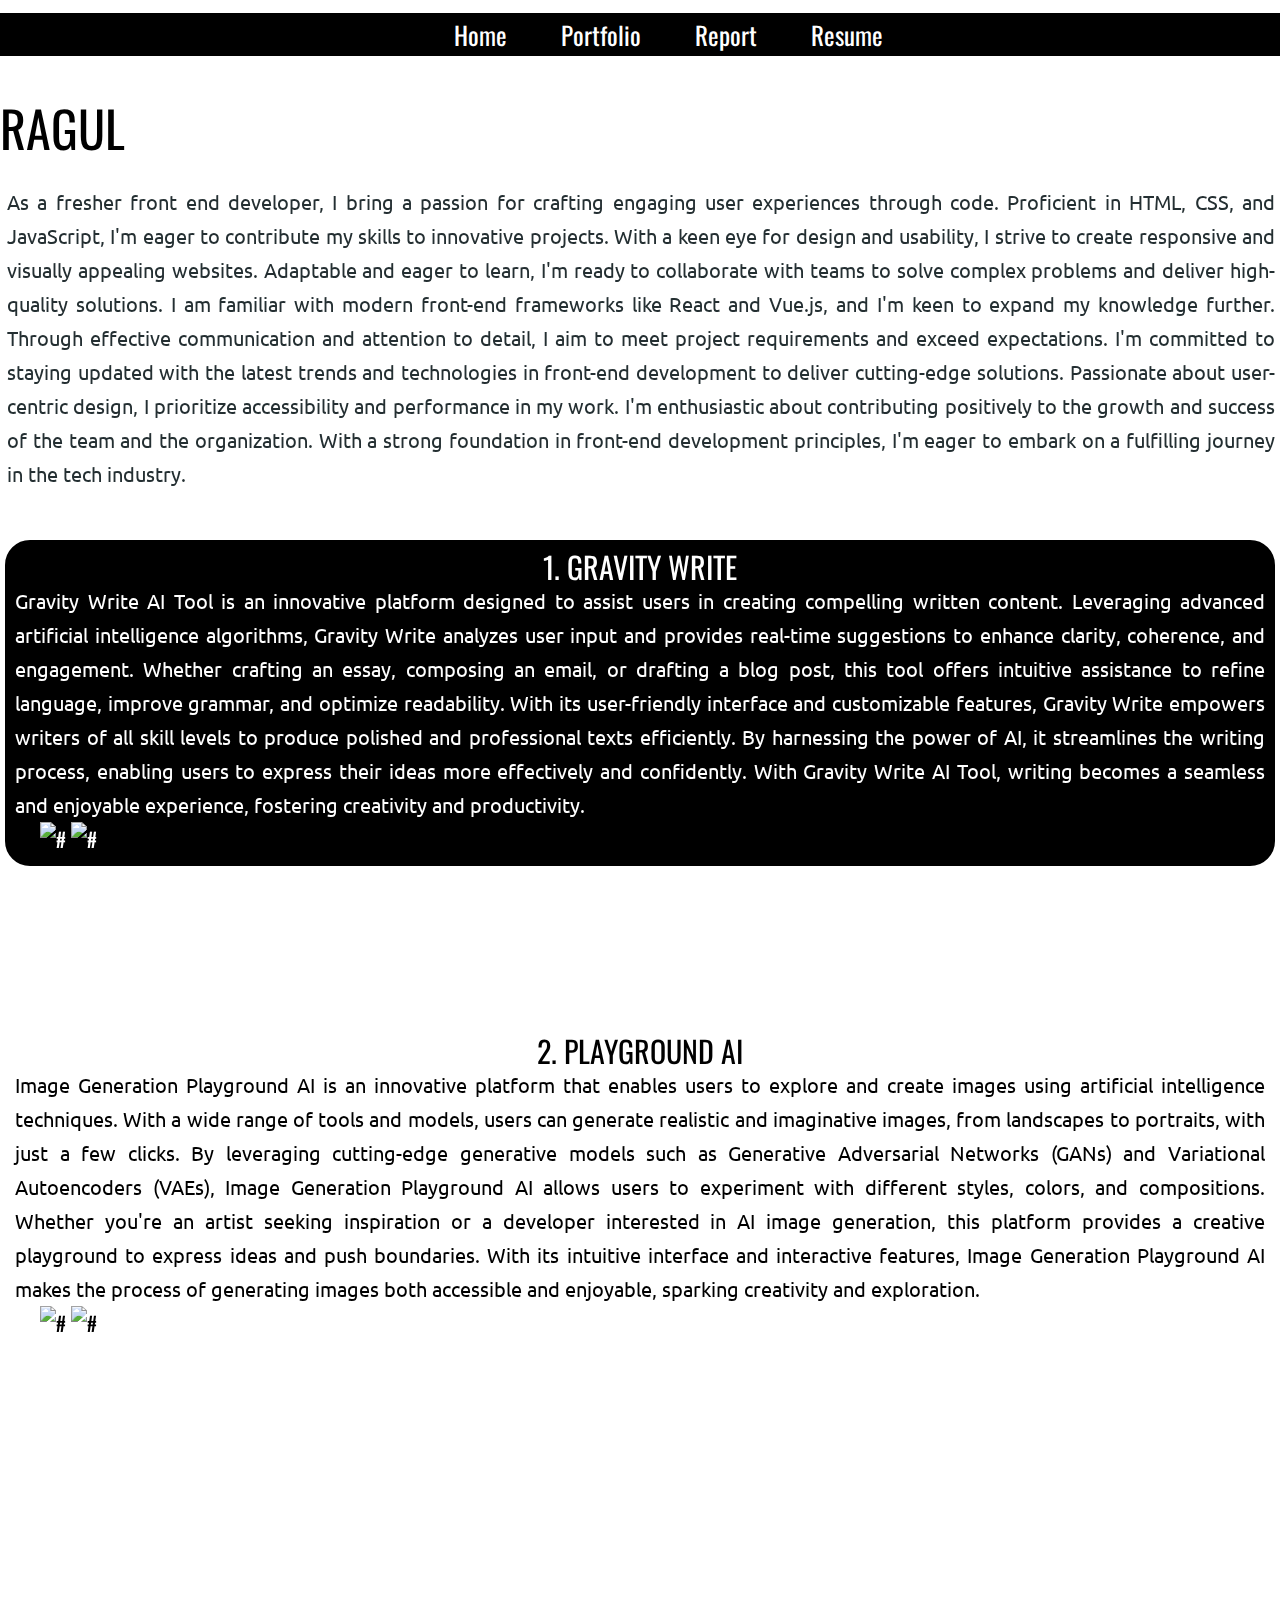
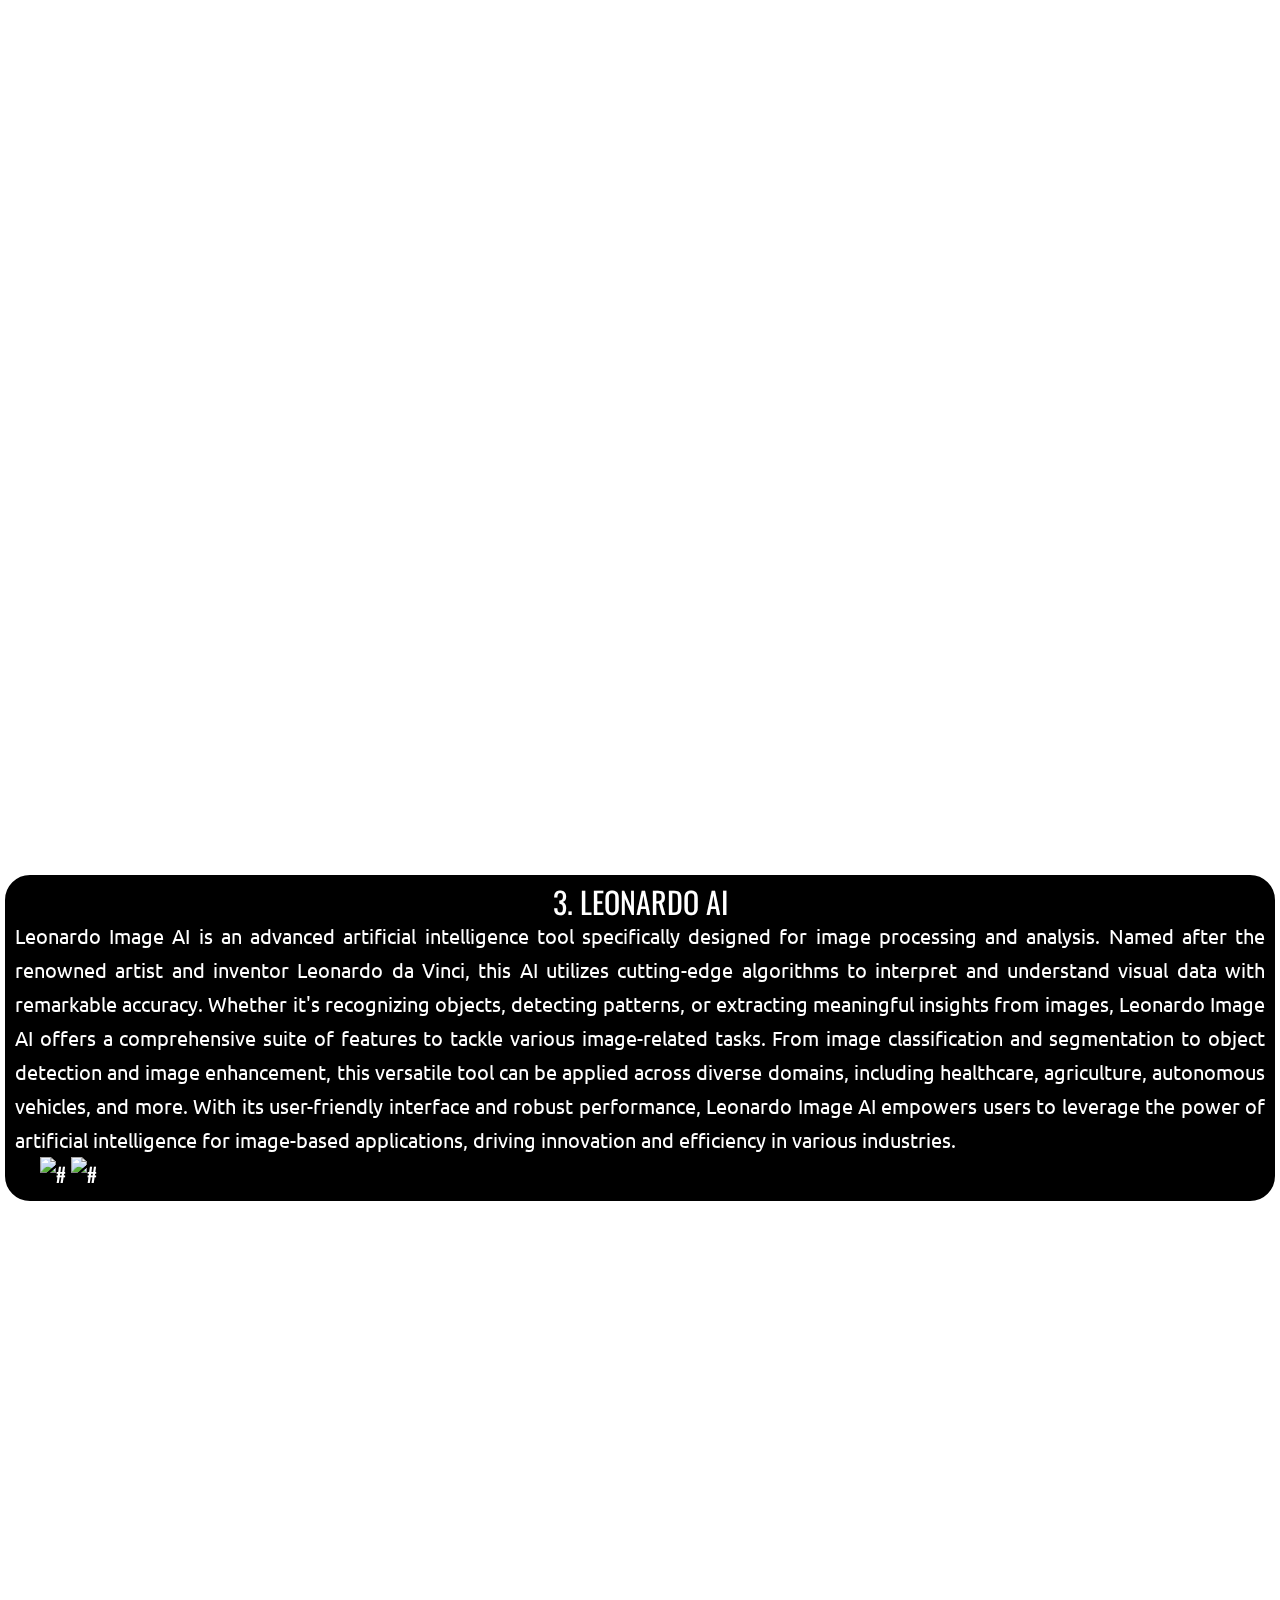
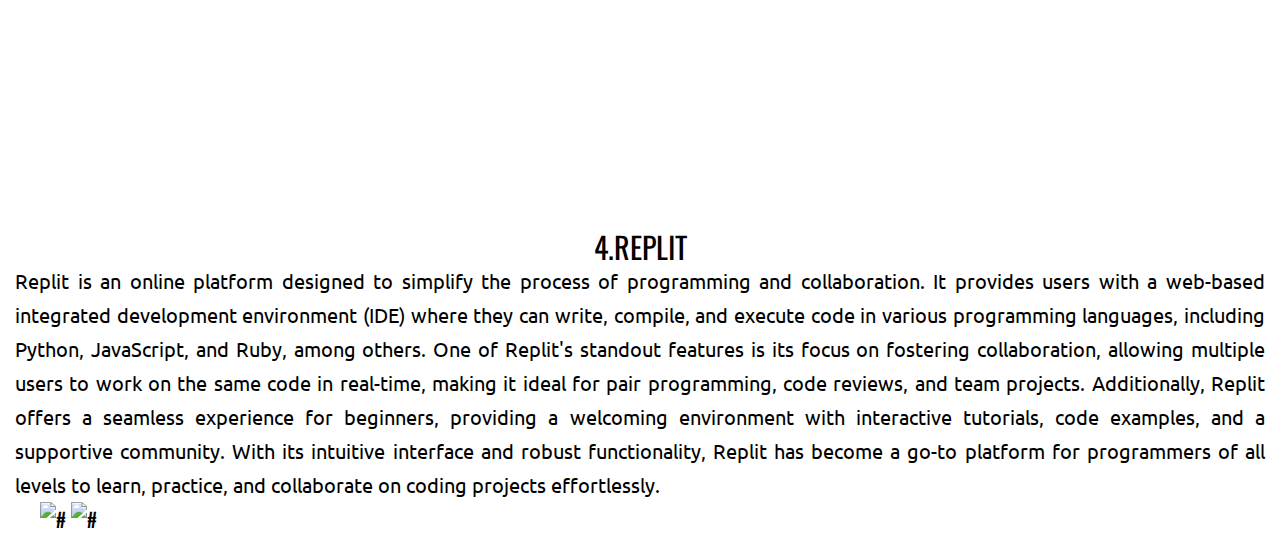
==== home.html @ 23223121 "Add files via upload" ====
<!DOCTYPE html>
<html lang="en">
<head>
    <meta charset="UTF-8">
    <meta name="viewport" content="width=device-width, initial-scale=1.0">
   <title>Home</title>
   <link rel="stylesheet" type="text/css" href="report.css">
</head>
<body>
    <header class="header">
    <nav class="navbar">
        <a href="home.html">Home</a>
        <a href="portfolio.html">Portfolio</a>
        <a href="#">Report</a>
        <a href="Ragul.pdf">Resume</a>
    </nav>
</header>
<div class="profile">
    RAGUL
</div>
<div class="intro">
    As a fresher front end developer, I bring a passion for crafting engaging user experiences through code. Proficient in HTML, CSS, and JavaScript, I'm eager to contribute my skills to innovative projects. With a keen eye for design and usability, I strive to create responsive and visually appealing websites. Adaptable and eager to learn, I'm ready to collaborate with teams to solve complex problems and deliver high-quality solutions. I am familiar with modern front-end frameworks like React and Vue.js, and I'm keen to expand my knowledge further. Through effective communication and attention to detail, I aim to meet project requirements and exceed expectations. I'm committed to staying updated with the latest trends and technologies in front-end development to deliver cutting-edge solutions. Passionate about user-centric design, I prioritize accessibility and performance in my work. I'm enthusiastic about contributing positively to the growth and success of the team and the organization. With a strong foundation in front-end development principles, I'm eager to embark on a fulfilling journey in the tech industry.
</div>
<!----------------------------------------------------------------------------------------------------------------------------------->
<div class="tool">
<div class="dark">
    <div class="tittle1">
        1. GRAVITY WRITE
    </div>
Gravity Write AI Tool is an innovative platform designed to assist users in creating compelling written content. Leveraging advanced artificial intelligence algorithms, Gravity Write analyzes user input and provides real-time suggestions to enhance clarity, coherence, and engagement. Whether crafting an essay, composing an email, or drafting a blog post, this tool offers intuitive assistance to refine language, improve grammar, and optimize readability. With its user-friendly interface and customizable features, Gravity Write empowers writers of all skill levels to produce polished and professional texts efficiently. By harnessing the power of AI, it streamlines the writing process, enabling users to express their ideas more effectively and confidently. With Gravity Write AI Tool, writing becomes a seamless and enjoyable experience, fostering creativity and productivity.<br>
<div class="image">
<img src="images/1.png" alt="#" height="500" width="700" class="img1">
<img src="images/2.png" alt="#" height="500" width="700" class="img2">
</div>
</div>
</div>
<!----------------------------------------------------------------------------------------------------------------------------------->
<div class="tool2">
    <div class="white">
        <div class="tittle2">
            2. PLAYGROUND AI
        </div>
    
Image Generation Playground AI is an innovative platform that enables users to explore and create images using artificial intelligence techniques. With a wide range of tools and models, users can generate realistic and imaginative images, from landscapes to portraits, with just a few clicks. By leveraging cutting-edge generative models such as Generative Adversarial Networks (GANs) and Variational Autoencoders (VAEs), Image Generation Playground AI allows users to experiment with different styles, colors, and compositions. Whether you're an artist seeking inspiration or a developer interested in AI image generation, this platform provides a creative playground to express ideas and push boundaries. With its intuitive interface and interactive features, Image Generation Playground AI makes the process of generating images both accessible and enjoyable, sparking creativity and exploration.<br>
    <div class="image">
    <img src="images/3.png" alt="#" height="500" width="700" class="img1">
    <img src="images/4.jpeg" alt="#" height="500" width="700" class="img2">
    </div>
    </div>
</div>
<!------------------------------------------------------------------------------------------------------------------------------------->
<div class="tool3">
    <div class="dark">
        <div class="tittle1">
            3. LEONARDO AI
        </div>
        Leonardo Image AI is an advanced artificial intelligence tool specifically designed for image processing and analysis. Named after the renowned artist and inventor Leonardo da Vinci, this AI utilizes cutting-edge algorithms to interpret and understand visual data with remarkable accuracy. Whether it's recognizing objects, detecting patterns, or extracting meaningful insights from images, Leonardo Image AI offers a comprehensive suite of features to tackle various image-related tasks. From image classification and segmentation to object detection and image enhancement, this versatile tool can be applied across diverse domains, including healthcare, agriculture, autonomous vehicles, and more. With its user-friendly interface and robust performance, Leonardo Image AI empowers users to leverage the power of artificial intelligence for image-based applications, driving innovation and efficiency in various industries.<br>
    <div class="image">
    <img src="images/5.png" alt="#" height="500" width="700" class="img1">
    <img src="images/6.png" alt="#" height="500" width="700" class="img2">
    </div>
    </div>
    </div>
    <!--------------------------------------------------------------------------------------------------------------------------------->
    <div class="tool4">
        <div class="white">
            <div class="tittle2">
                4.REPLIT 
                        </div>
            Replit is an online platform designed to simplify the process of programming and collaboration. It provides users with a web-based integrated development environment (IDE) where they can write, compile, and execute code in various programming languages, including Python, JavaScript, and Ruby, among others. One of Replit's standout features is its focus on fostering collaboration, allowing multiple users to work on the same code in real-time, making it ideal for pair programming, code reviews, and team projects. Additionally, Replit offers a seamless experience for beginners, providing a welcoming environment with interactive tutorials, code examples, and a supportive community. With its intuitive interface and robust functionality, Replit has become a go-to platform for programmers of all levels to learn, practice, and collaborate on coding projects effortlessly.<br>
        <div class="image">
        <img src="images/3.png" alt="#" height="500" width="700" class="img1">
        <img src="images/4.jpeg" alt="#" height="500" width="700" class="img2">
        </div>
        </div>
    </div>
</body>

</html>
---- report.css ----
@import url('https://fonts.googleapis.com/css2?family=Oswald:wght@200..700&display=swap');
@import url('https://fonts.googleapis.com/css2?family=Ubuntu:ital,wght@0,300;0,400;0,500;0,700;1,300;1,400;1,500;1,700&display=swap');

*
{
    font-family: "Oswald", sans-serif;
    margin: auto;
}
::selection
{
    background-color: black;
    color: white;
}
.para
{
    font-family: "Oswald", sans-serif;
    position: relative;
    top: 250px;
    font-size:50px;
    text-align: center;
}
.btn
{
    position: relative;
    top: 300px;
   text-align: center;
    margin-left: auto;
    border-style:solid;
    border-radius: 5px;
    border-width: 1px;
    font-size: 25px;
    width: fit-content;

}
.title
{
    text-decoration: none;
    color: rgb(0, 0, 0);
}
.title:hover
{
   background-color: rgb(0, 0, 0);
   color: rgb(255, 255, 255);
}
.header
{
  position: fixed;
  left: 0;
  margin-top: 1%;
  max-width:100%;
  width: 100%;
  padding: 2px px 2px;
 background-color: black;
 border-style: solid;
 border-radius: 50x;
 display: flex;
}
.navbar>a
{
    
    text-decoration: none;
    justify-content: space-between;
    margin-left: 50px;
    font-size: 25px;
    color: white;
}
.navbar>a:hover{
 color: antiquewhite;
}
.intro
{
    padding:5px;
    position: absolute;
    top: 20%;
    font-size: 25px;
    font-weight: 400;
    margin-left: 2px;
    color: rgb(36, 47, 50);
    font-family: "Ubuntu", sans-serif;
    font-size:20px;
    text-align: justify;
    line-height: 0.9cm;
    
}
.profile
{
    color: rgb(0, 0, 0);
    font-size: 50px;
    top:10%;
    position:absolute;
    
}
.tool
{
 position: absolute;
 display: block;
 top:60%;
 border-style: solid;
 border-radius: 25px;
 padding: 5px;
 margin-left: 5px;
margin-right: 5px;
background-color: black;
}
.tittle1
{
    font-size: 30px;
    text-align: center;
    color:white
}
.dark
{
    
    font-size: 20px;
    text-align: justify;
    padding: 2px;
    font-family: "Ubuntu", sans-serif;
    line-height: 0.9cm;
    color: rgb(255, 255, 255);
}
.img1
{
    position: relative;
    right: -2%;
    
}
.img2
{
    position: relative;
    right: -2%;
}
.tool2
{
 position: absolute;
 margin-top: 80%;
 border-style: solid;
 border-radius: 25px;
 border-color: transparent;
 padding: 5px;
 margin-left: 5px;
margin-right: 5px;
background-color: rgb(255, 255, 255);
}
.tittle2
{
    font-size: 30px;
    text-align: center;
    color:rgb(0, 0, 0)
}
.white
{
    
    font-size: 20px;
    text-align: justify;
    padding: 2px;
    font-family: "Ubuntu", sans-serif;
    line-height: 0.9cm;
    color: rgb(0, 0, 0);
}
.tool3
{
 position: absolute;
 display: block;
 top:275%;
 border-style: solid;
 border-radius: 25px;
 padding: 5px;
 margin-left: 5px;
margin-right: 5px;
background-color: black;
}
.tool4
{
 position: absolute;
 top: 380%;
 border-style: solid;
 border-radius: 25px;
 border-color: transparent;
 padding: 5px;
 margin-left: 5px;
margin-right: 5px;
background-color: rgb(255, 255, 255);
}
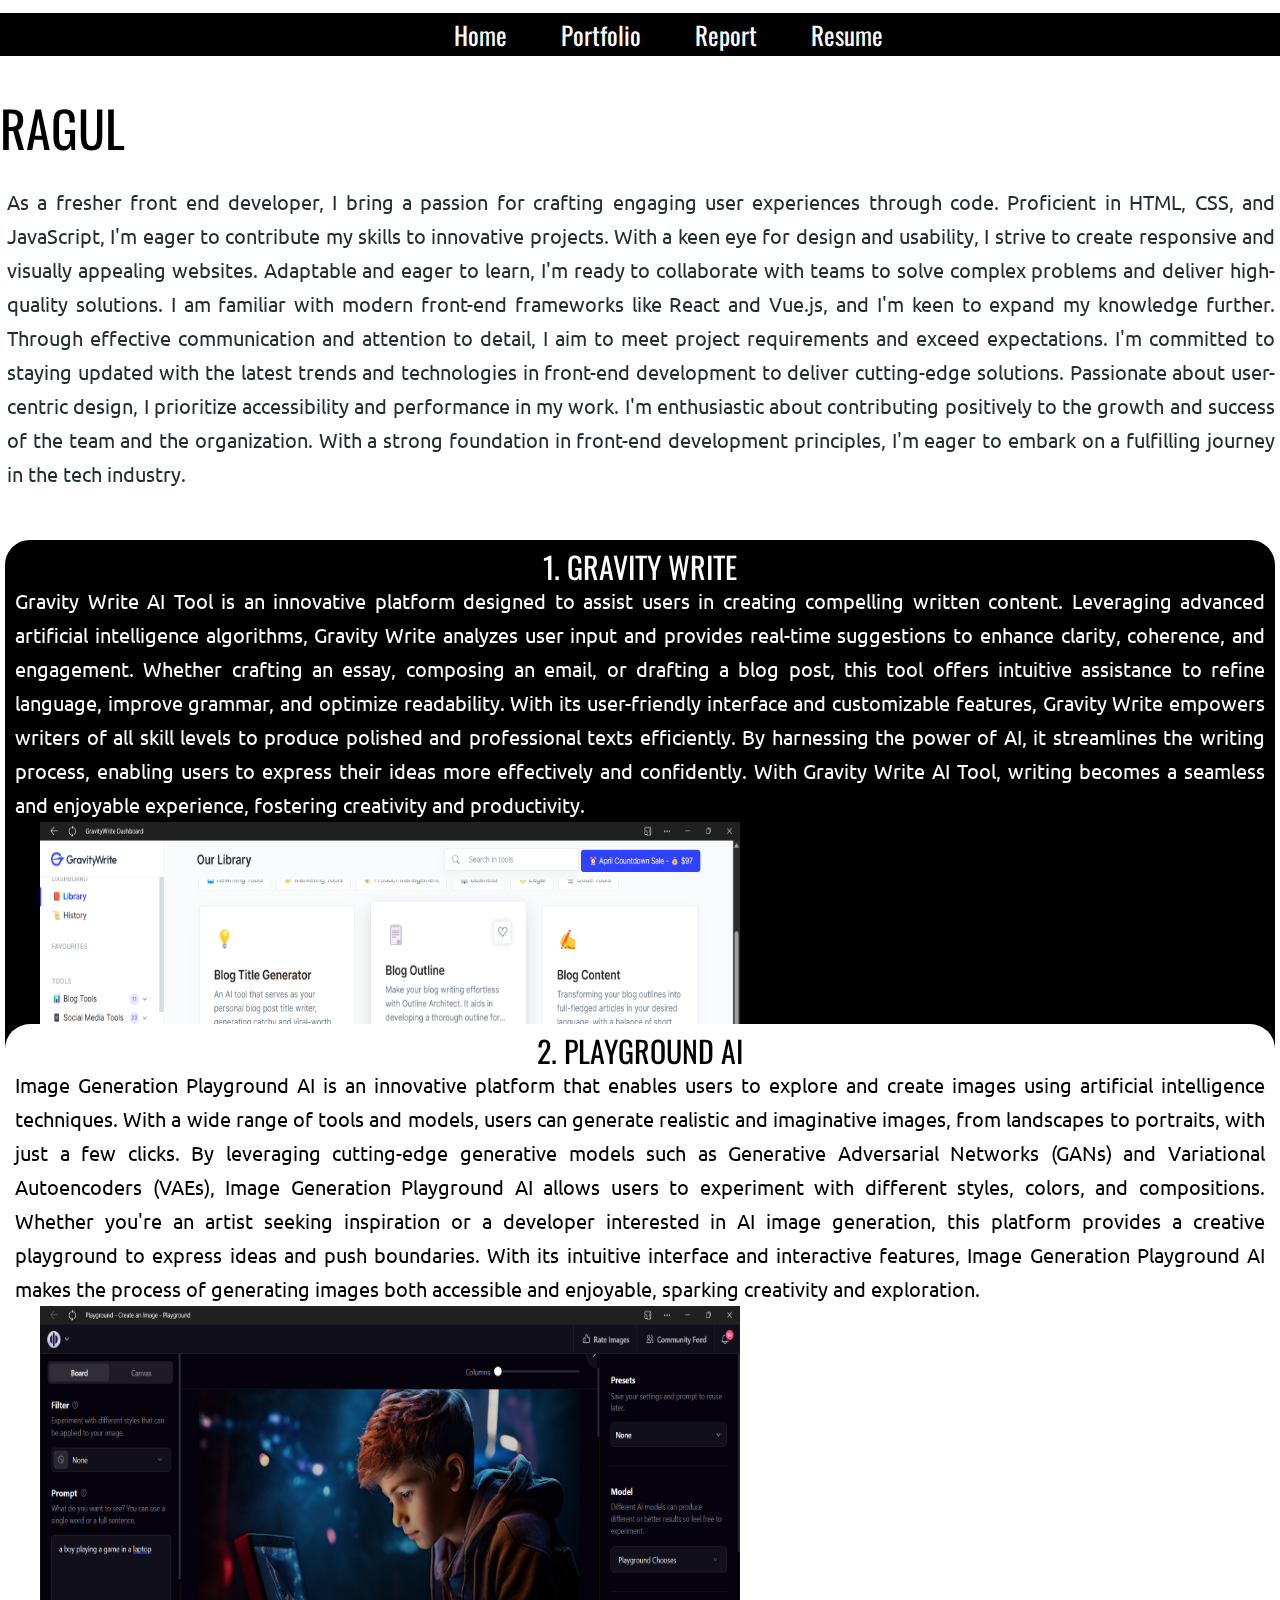
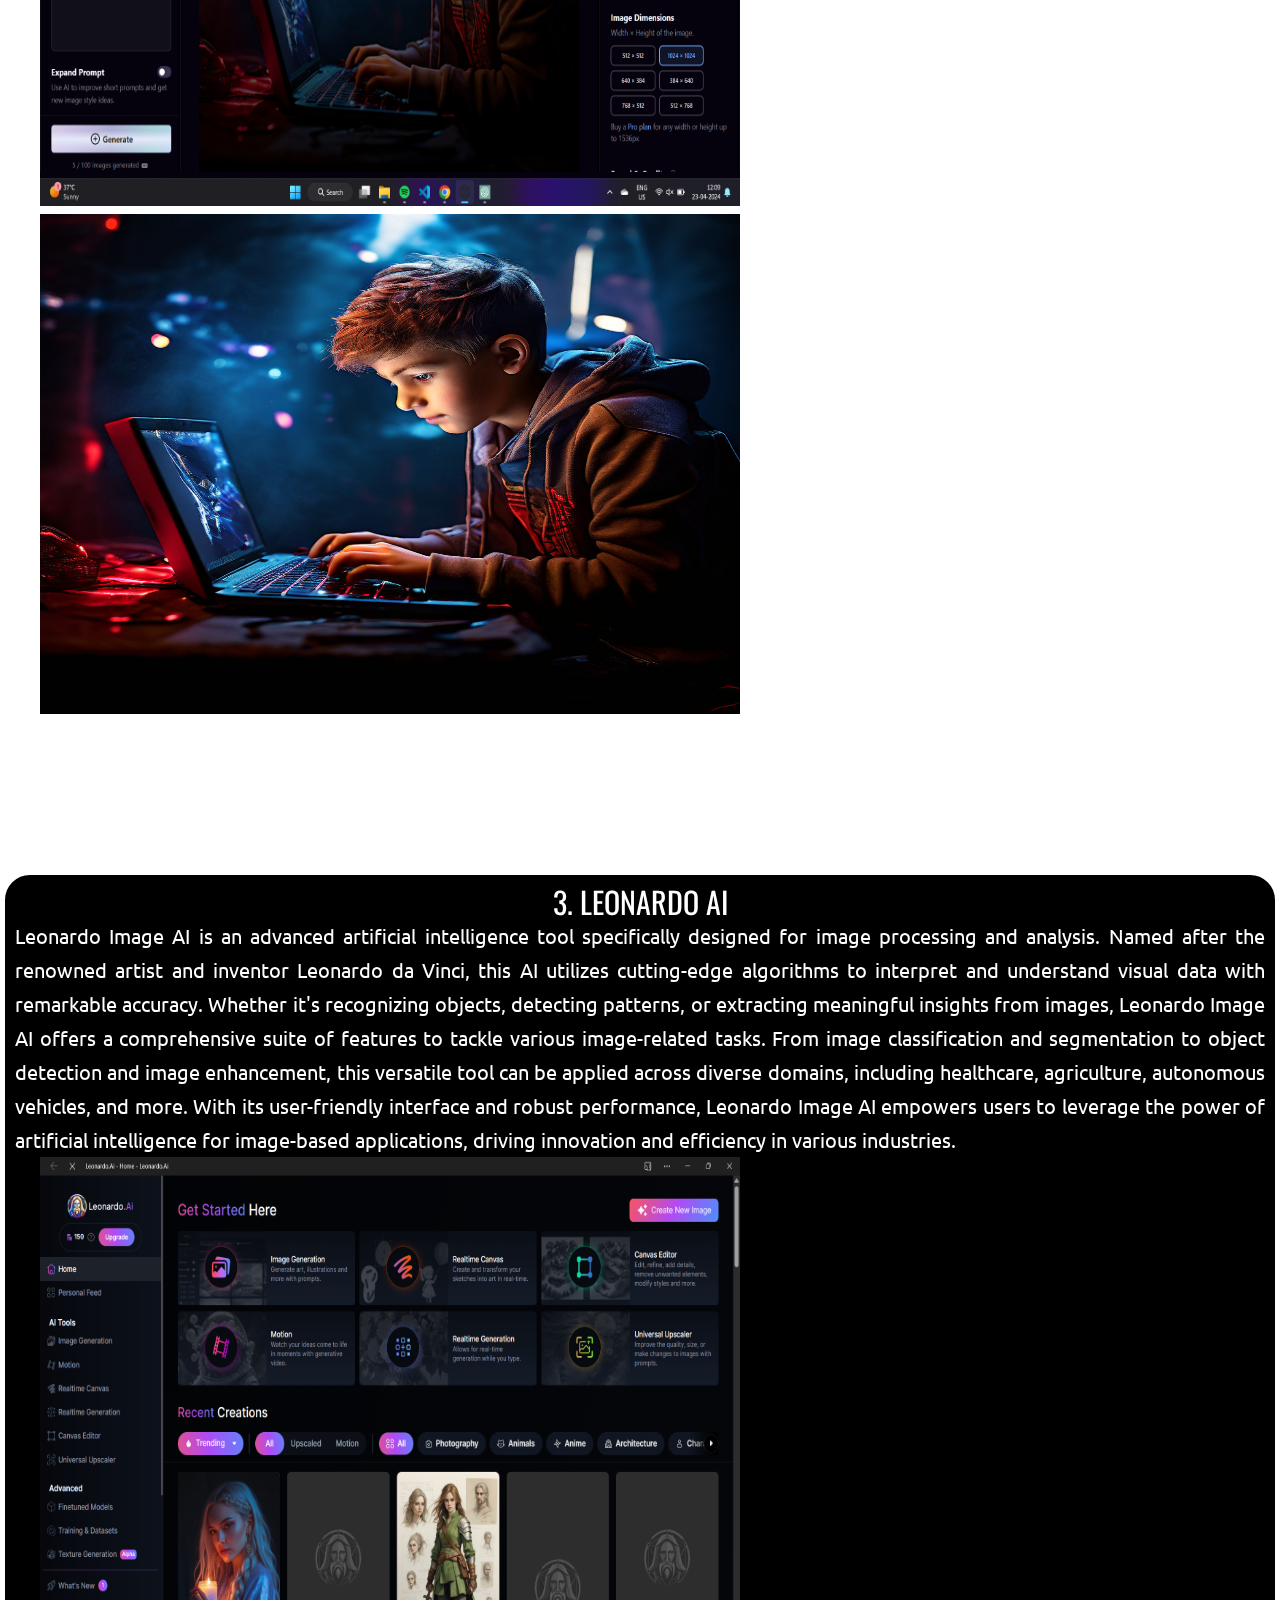
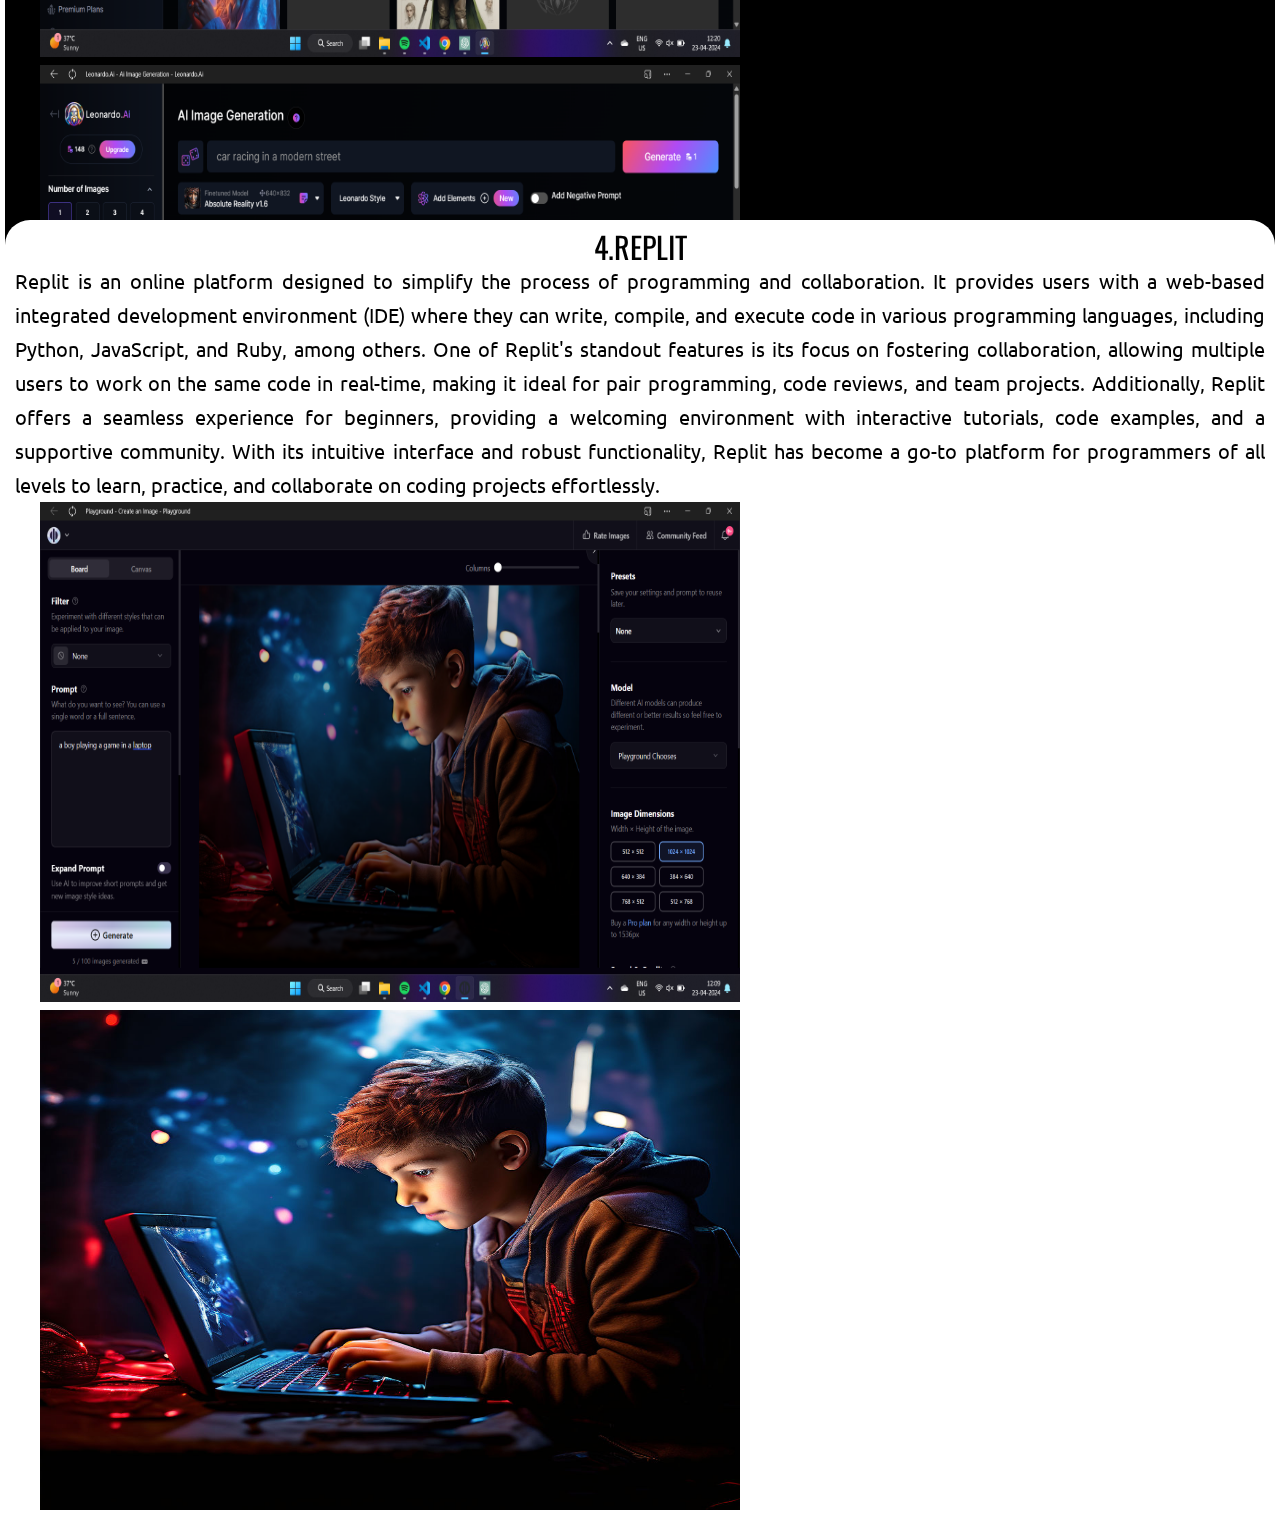
==== commit e891479e: "Update home.html" ====
--- a/home.html
+++ b/home.html
@@ -29,8 +29,8 @@
     </div>
 Gravity Write AI Tool is an innovative platform designed to assist users in creating compelling written content. Leveraging advanced artificial intelligence algorithms, Gravity Write analyzes user input and provides real-time suggestions to enhance clarity, coherence, and engagement. Whether crafting an essay, composing an email, or drafting a blog post, this tool offers intuitive assistance to refine language, improve grammar, and optimize readability. With its user-friendly interface and customizable features, Gravity Write empowers writers of all skill levels to produce polished and professional texts efficiently. By harnessing the power of AI, it streamlines the writing process, enabling users to express their ideas more effectively and confidently. With Gravity Write AI Tool, writing becomes a seamless and enjoyable experience, fostering creativity and productivity.<br>
 <div class="image">
-<img src="images/1.png" alt="#" height="500" width="700" class="img1">
-<img src="images/2.png" alt="#" height="500" width="700" class="img2">
+<img src="1.png" alt="#" height="500" width="700" class="img1">
+<img src="2.png" alt="#" height="500" width="700" class="img2">
 </div>
 </div>
 </div>
@@ -43,8 +43,8 @@
     
 Image Generation Playground AI is an innovative platform that enables users to explore and create images using artificial intelligence techniques. With a wide range of tools and models, users can generate realistic and imaginative images, from landscapes to portraits, with just a few clicks. By leveraging cutting-edge generative models such as Generative Adversarial Networks (GANs) and Variational Autoencoders (VAEs), Image Generation Playground AI allows users to experiment with different styles, colors, and compositions. Whether you're an artist seeking inspiration or a developer interested in AI image generation, this platform provides a creative playground to express ideas and push boundaries. With its intuitive interface and interactive features, Image Generation Playground AI makes the process of generating images both accessible and enjoyable, sparking creativity and exploration.<br>
     <div class="image">
-    <img src="images/3.png" alt="#" height="500" width="700" class="img1">
-    <img src="images/4.jpeg" alt="#" height="500" width="700" class="img2">
+    <img src="3.png" alt="#" height="500" width="700" class="img1">
+    <img src="4.jpeg" alt="#" height="500" width="700" class="img2">
     </div>
     </div>
 </div>
@@ -56,8 +56,8 @@
         </div>
         Leonardo Image AI is an advanced artificial intelligence tool specifically designed for image processing and analysis. Named after the renowned artist and inventor Leonardo da Vinci, this AI utilizes cutting-edge algorithms to interpret and understand visual data with remarkable accuracy. Whether it's recognizing objects, detecting patterns, or extracting meaningful insights from images, Leonardo Image AI offers a comprehensive suite of features to tackle various image-related tasks. From image classification and segmentation to object detection and image enhancement, this versatile tool can be applied across diverse domains, including healthcare, agriculture, autonomous vehicles, and more. With its user-friendly interface and robust performance, Leonardo Image AI empowers users to leverage the power of artificial intelligence for image-based applications, driving innovation and efficiency in various industries.<br>
     <div class="image">
-    <img src="images/5.png" alt="#" height="500" width="700" class="img1">
-    <img src="images/6.png" alt="#" height="500" width="700" class="img2">
+    <img src="5.png" alt="#" height="500" width="700" class="img1">
+    <img src="6.png" alt="#" height="500" width="700" class="img2">
     </div>
     </div>
     </div>
@@ -69,11 +69,11 @@
                         </div>
             Replit is an online platform designed to simplify the process of programming and collaboration. It provides users with a web-based integrated development environment (IDE) where they can write, compile, and execute code in various programming languages, including Python, JavaScript, and Ruby, among others. One of Replit's standout features is its focus on fostering collaboration, allowing multiple users to work on the same code in real-time, making it ideal for pair programming, code reviews, and team projects. Additionally, Replit offers a seamless experience for beginners, providing a welcoming environment with interactive tutorials, code examples, and a supportive community. With its intuitive interface and robust functionality, Replit has become a go-to platform for programmers of all levels to learn, practice, and collaborate on coding projects effortlessly.<br>
         <div class="image">
-        <img src="images/3.png" alt="#" height="500" width="700" class="img1">
-        <img src="images/4.jpeg" alt="#" height="500" width="700" class="img2">
+        <img src="3.png" alt="#" height="500" width="700" class="img1">
+        <img src="4.jpeg" alt="#" height="500" width="700" class="img2">
         </div>
         </div>
     </div>
 </body>
 
-</html>+</html>
